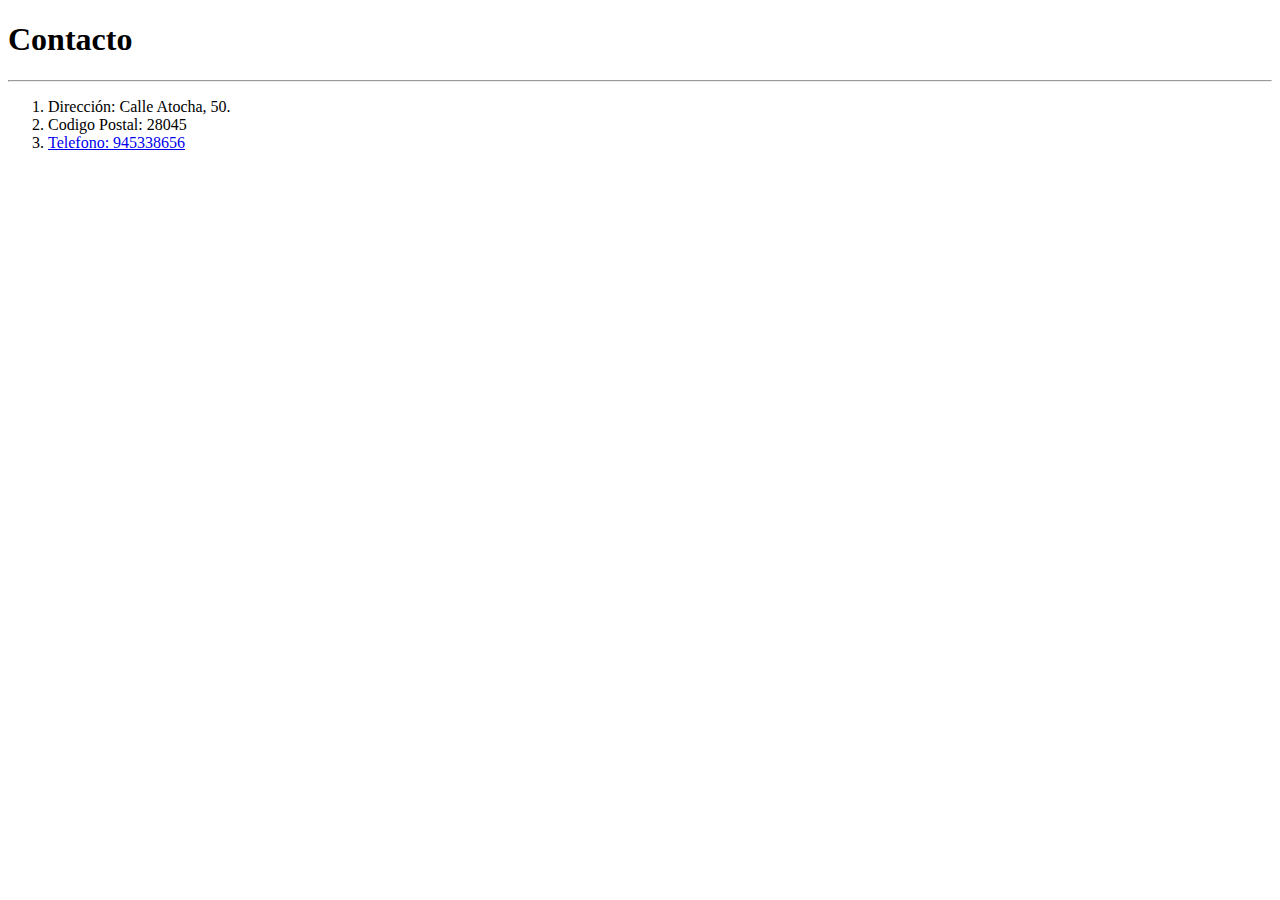
==== contacto.html @ bf76e8a3 "Fichero de contactos" ====
<!DOCTYPE html>
<html lang="en">

<head>
    <meta charset="UTF-8">
    <meta http-equiv="X-UA-Compatible" content="IE=edge">
    <meta name="viewport" content="width=>, initial-scale=1.0">
    <title>Document</title>
</head>

<body>
    <h1>Contacto</h1>
    <hr>
    <ol>
        <li>Dirección: Calle Atocha, 50.</li>
        <li>Codigo Postal: 28045</li>
        <li><a href="tel:+34945338656">Telefono: 945338656</a></li>
    </ol>
</body>

</html>
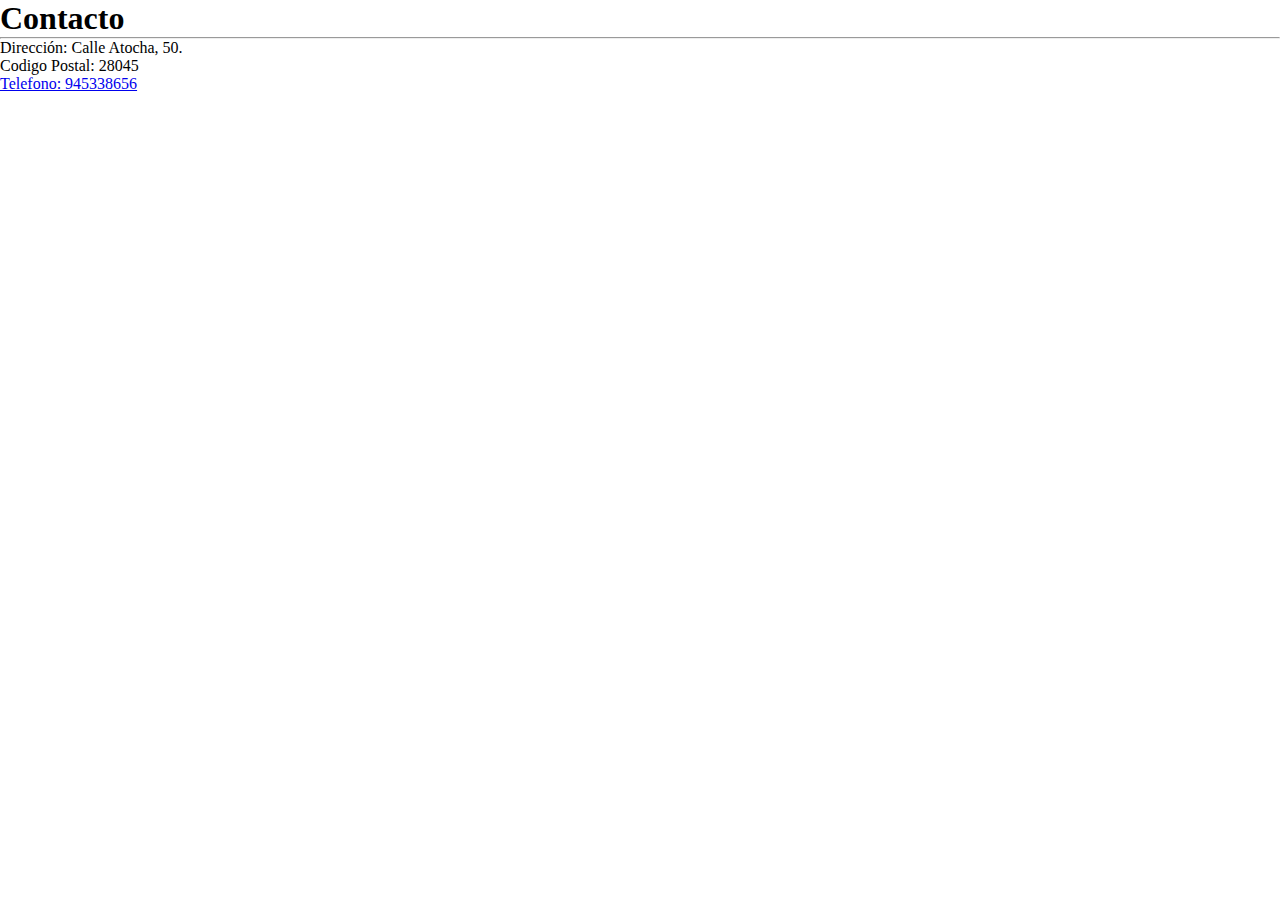
==== commit c11d4bc7: "retoque" ====
--- a/contacto.html
+++ b/contacto.html
@@ -6,6 +6,7 @@
     <meta http-equiv="X-UA-Compatible" content="IE=edge">
     <meta name="viewport" content="width=>, initial-scale=1.0">
     <title>Document</title>
+    <link rel="stylesheet" href="css/style.css">
 </head>
 
 <body>
@@ -16,6 +17,12 @@
         <li>Codigo Postal: 28045</li>
         <li><a href="tel:+34945338656">Telefono: 945338656</a></li>
     </ol>
+    <section>
+        <iframe
+            src="https://www.google.com/maps/embed?pb=!1m18!1m12!1m3!1d3037.844487066877!2d-3.701624649487721!3d40.41229576373267!2m3!1f0!2f0!3f0!3m2!1i1024!2i768!4f13.1!3m3!1m2!1s0xd42262a6e0b9c01%3A0x19d148748daffcf9!2sC.%20de%20Atocha%2C%2050%2C%2028012%20Madrid!5e0!3m2!1ses!2ses!4v1664203148986!5m2!1ses!2ses"
+            width="400" height="300" style="border:0;" allowfullscreen="" loading="lazy"
+            referrerpolicy="no-referrer-when-downgrade"></iframe>
+    </section>
 </body>
 
 </html>--- a/css/style.css
+++ b/css/style.css
@@ -0,0 +1,63 @@
+* {
+    margin: 0;
+    padding: 0;
+    box-sizing: border-box;
+
+}
+
+/* adaptar las imagenes a mi sistema de columnas se */
+img {
+    width: 100%;
+    height: auto;
+    display: block;
+    /*cambia los elementos en linea que no tienen ni ancho ni alto por elementos en bloque*/
+}
+
+.flex {
+    display: flex;
+}
+
+article {
+    width: 33, 333%;
+}
+
+/* inicio del header*/
+header {
+    background-color: gray;
+    padding: 20px;
+}
+
+header .container {
+    max-width: 1004px;
+    margin: 0 auto;
+    display: flex;
+    justify-content: space-between;
+}
+
+header ul {
+    list-style: none;
+}
+
+header .menu li {
+    display: inline-block;
+}
+
+header .menu li a {
+    border-bottom: 2px solid black;
+    background-color: black;
+    color: white;
+    padding: 10px;
+    display: block;
+    transition: 1s;
+    text-decoration: none;
+
+}
+
+header .menu li a:hover {
+    background-color: bisque;
+    color: black;
+}
+
+
+
+/* fin de header*/